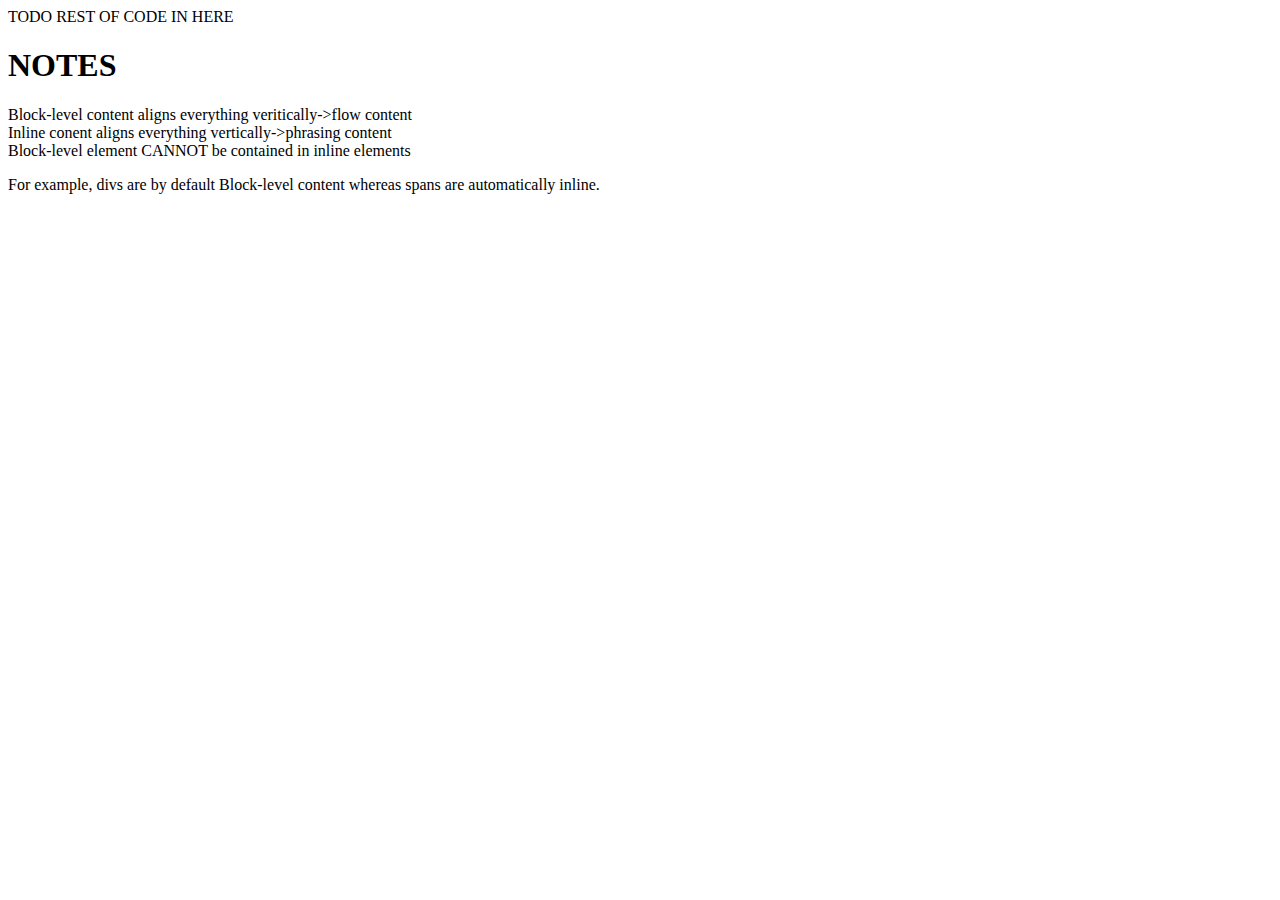
==== html-structure.html @ 437446d1 "html5 basics" ====
<!DOCTYPE html>
<html>
    <head>
        <meta charset="utf-8">
        <title>This is mandatory</title>
        <body>
            TODO REST OF CODE IN HERE

            <h1>NOTES</h1>
            <li>Block-level content aligns everything veritically->flow content</li>
            <li>Inline conent aligns everything vertically->phrasing content</li>
            <li>Block-level element CANNOT be contained in inline elements</li>
            <p>For example, divs are by default Block-level content whereas spans are automatically inline.</p>


        </body>
    </head>
</html>
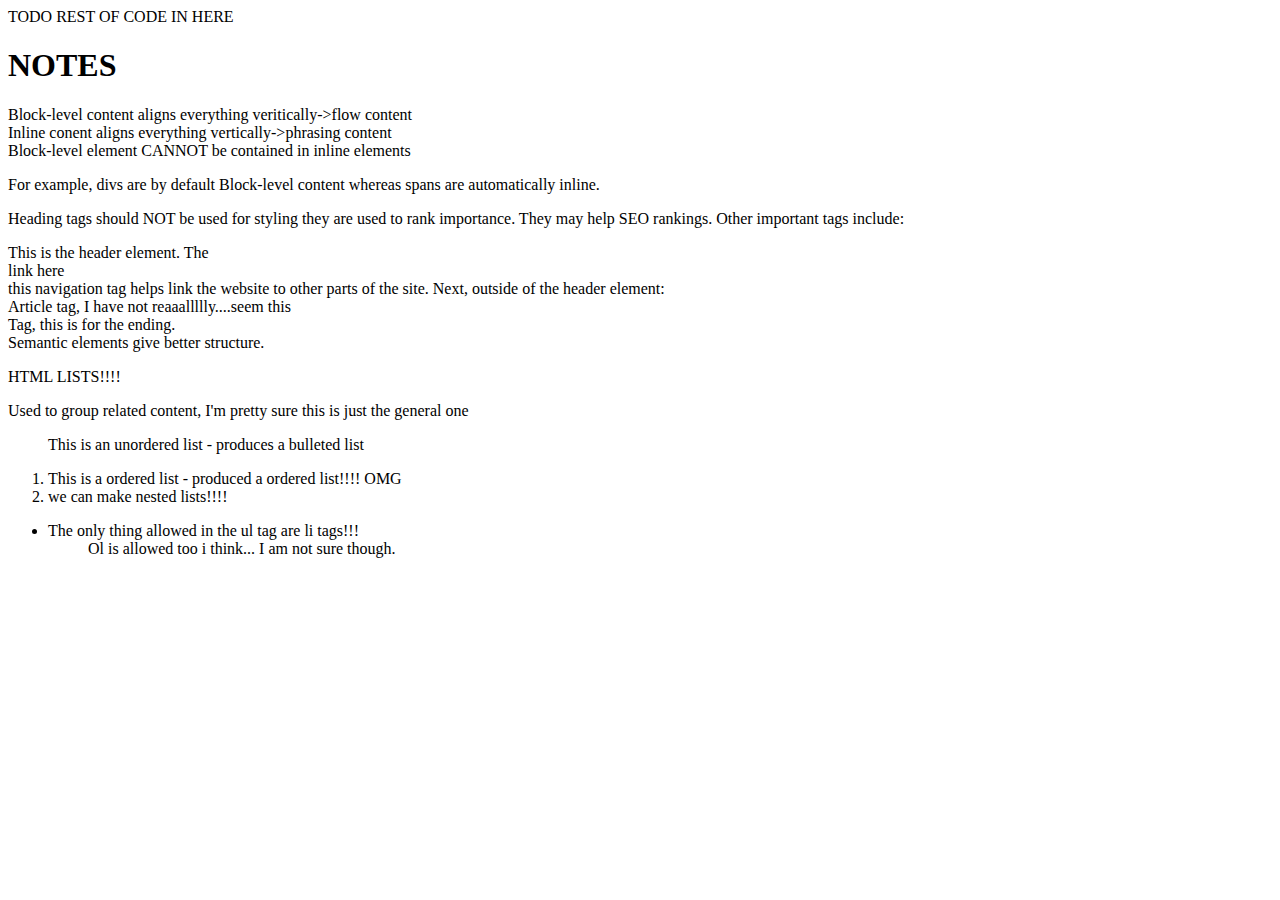
==== commit 26967b4f: "notes on li element" ====
--- a/html-structure.html
+++ b/html-structure.html
@@ -12,6 +12,35 @@
             <li>Block-level element CANNOT be contained in inline elements</li>
             <p>For example, divs are by default Block-level content whereas spans are automatically inline.</p>
 
+            <p>
+                Heading tags should NOT be used for styling they are used to rank importance. They may help SEO rankings. Other important
+                tags include: 
+                <header>
+                    This is the header element. The <nav>link here</nav> this navigation tag helps link the website to other parts of the
+                    site. Next, outside of the header element:
+                </header>
+
+                <article>Article tag, I have not reaaallllly....seem this</article>
+                <footer>Tag, this is for the ending. </footer>
+
+                Semantic elements give better structure.
+            </p>
+
+            <p>
+                HTML LISTS!!!!
+                <li>Used to group related content, I'm pretty sure this is just the general one</li>
+                <ul>This is an unordered list - produces a bulleted list</ul>
+                <ol>
+                    <li>This is a ordered list - produced a ordered list!!!! OMG</li>
+                    <li>we can make nested lists!!!!</li>
+                </ol>
+                <ul>
+                    <li>The only thing allowed in the ul tag are li tags!!!</li>
+                    <ol>Ol is allowed too i think... I am not sure though.</ol>
+                </ul>
+
+            </p>
+
 
         </body>
     </head>
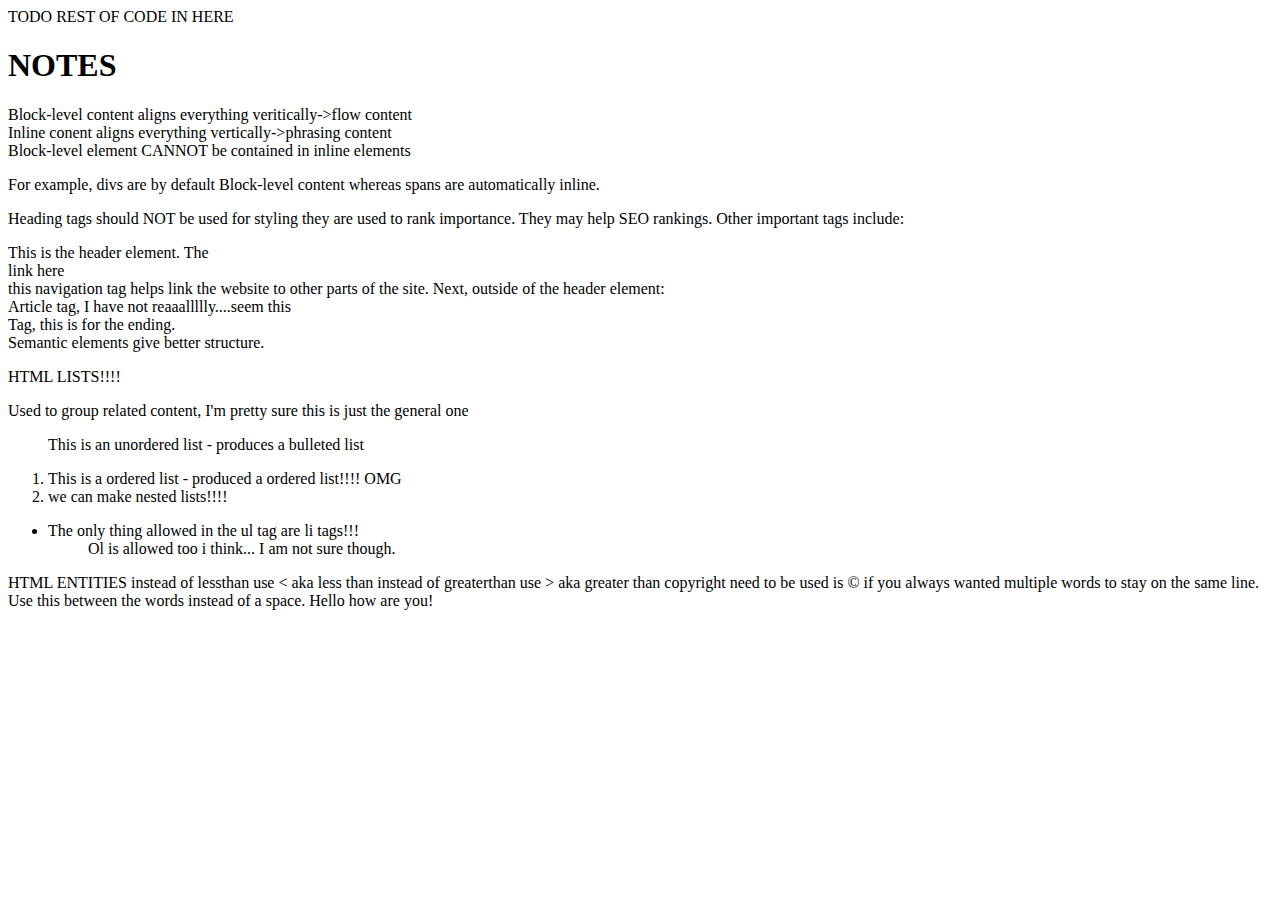
==== commit 71d6e807: "html entities" ====
--- a/html-structure.html
+++ b/html-structure.html
@@ -41,6 +41,16 @@
 
             </p>
 
+            <p>
+                <h>HTML ENTITIES</h>
+                instead of lessthan use &lt; aka less than
+                instead of greaterthan use &gt; aka greater than
+                copyright need to be used is &copy;
+                if you always wanted multiple words to stay on the same line. Use this between the words instead of
+                a space. Hello&nbsp;how&nbsp;are&nbsp;you!
+
+            </p>
+
 
         </body>
     </head>
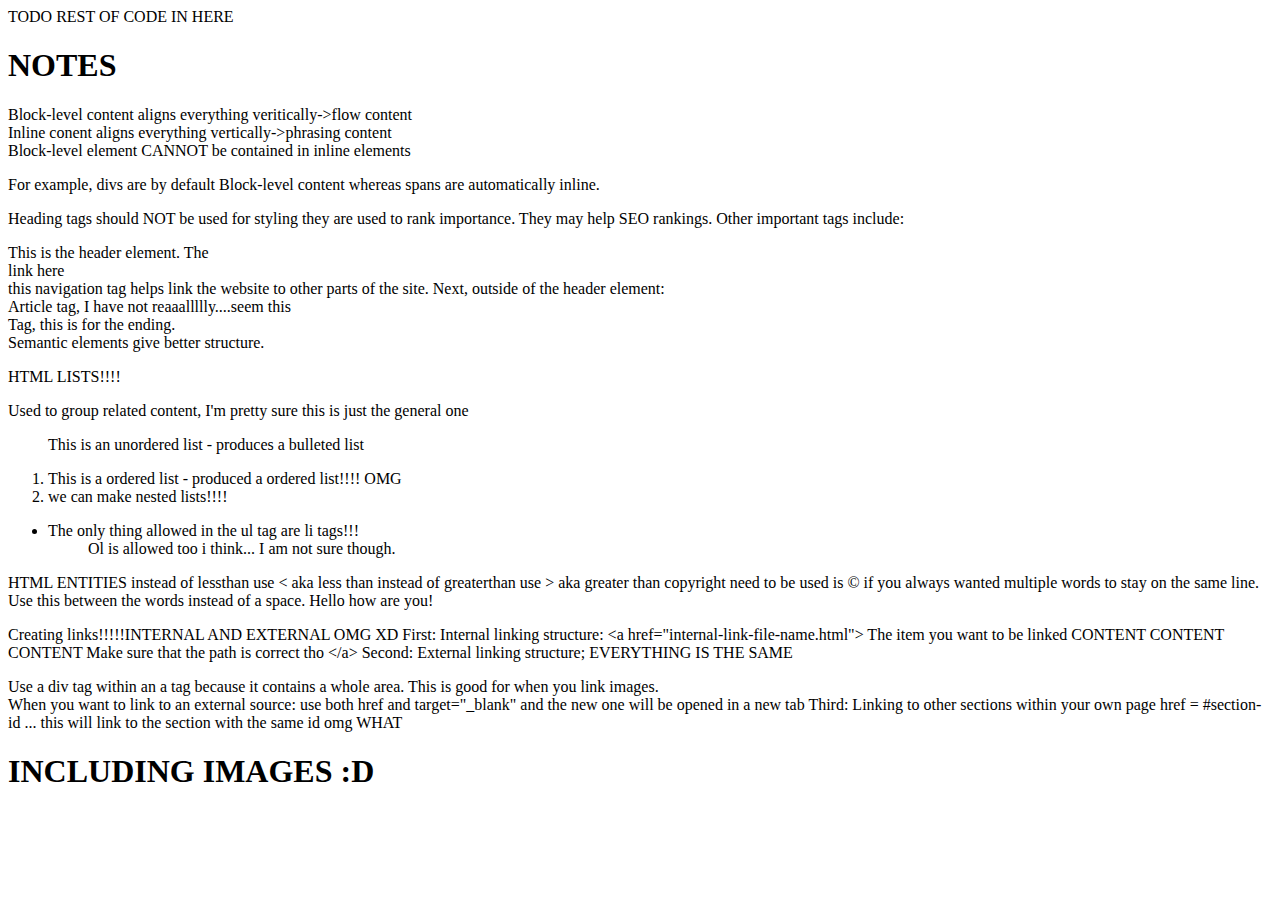
==== commit 16788c00: "week1 html notes" ====
--- a/html-structure.html
+++ b/html-structure.html
@@ -48,9 +48,41 @@
                 copyright need to be used is &copy;
                 if you always wanted multiple words to stay on the same line. Use this between the words instead of
                 a space. Hello&nbsp;how&nbsp;are&nbsp;you!
-
             </p>
 
+            <p>
+                <h>
+                    Creating links!!!!!INTERNAL AND EXTERNAL OMG XD
+                </h>
+
+                First: Internal linking structure: 
+                &lt;a href="internal-link-file-name.html"&gt;
+                    The item you want to be linked CONTENT CONTENT CONTENT
+                    Make sure that the path is correct tho
+                &lt;/a&gt;
+
+                Second: External linking structure;
+                EVERYTHING IS THE SAME
+
+                <div>
+                    Use a div tag within an a tag because it contains a whole area. This is good for when you link images.
+                </div>
+
+                When you want to link to an external source:
+                use both href and target="_blank" and the new one will be opened in a new tab
+
+                Third: Linking to other sections within your own page
+                href = #section-id
+                ... this will link to the section with the same id omg WHAT
+            </p>
+
+            <p>
+                <h1>
+                    INCLUDING IMAGES :D
+                </h1>
+
+                
+            </p>
 
         </body>
     </head>
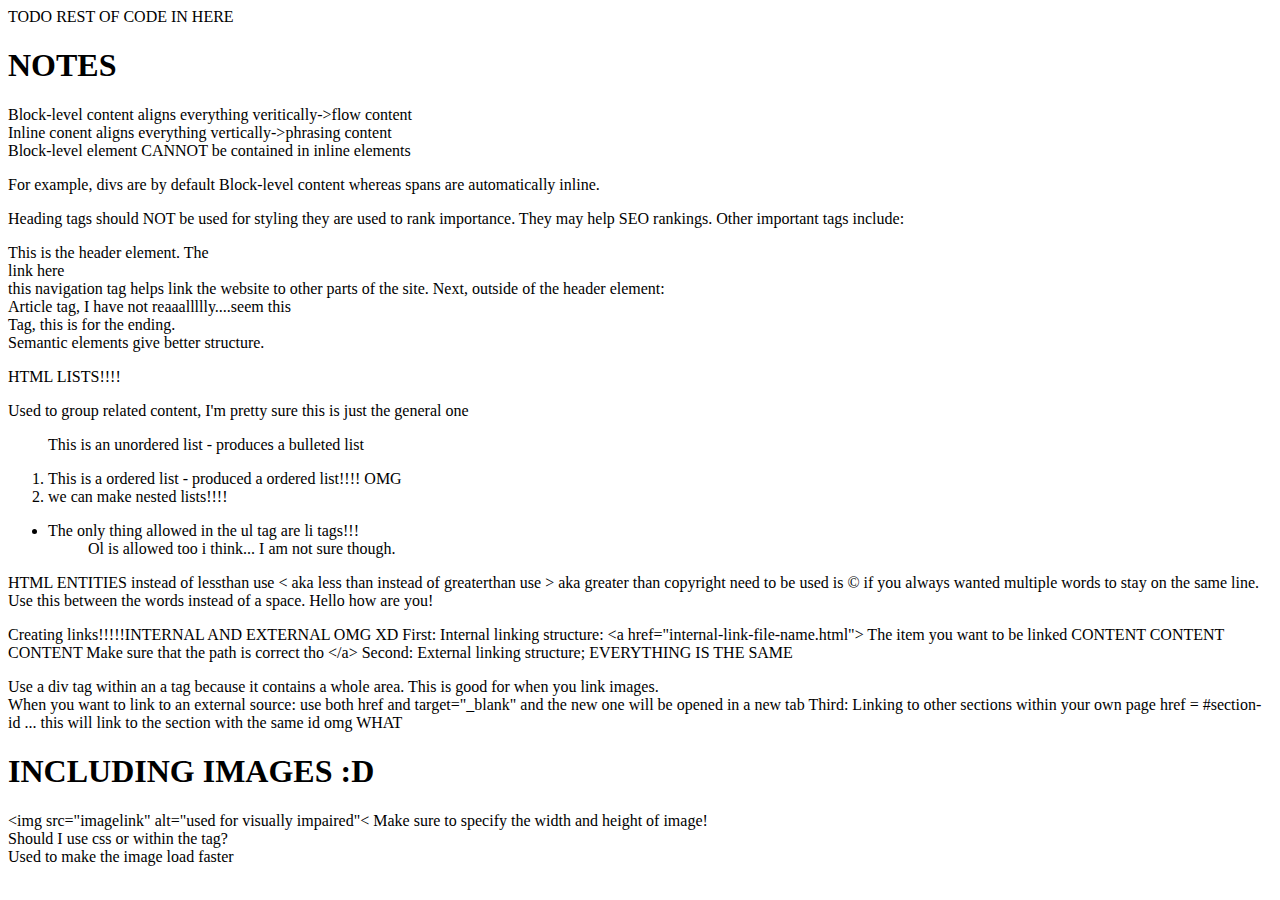
==== commit 90b7f1a4: "structure-updates" ====
--- a/html-structure.html
+++ b/html-structure.html
@@ -81,7 +81,11 @@
                     INCLUDING IMAGES :D
                 </h1>
 
-                
+                <!-- THIS IS AN HTML COMMENT OMG HEHEE-->
+                &lt;img src="imagelink" alt="used for visually impaired"&lt;
+                Make sure to specify the width and height of image!
+                <li>Should I use css or within the tag?</li>
+                <li>Used to make the image load faster</li>
             </p>
 
         </body>
